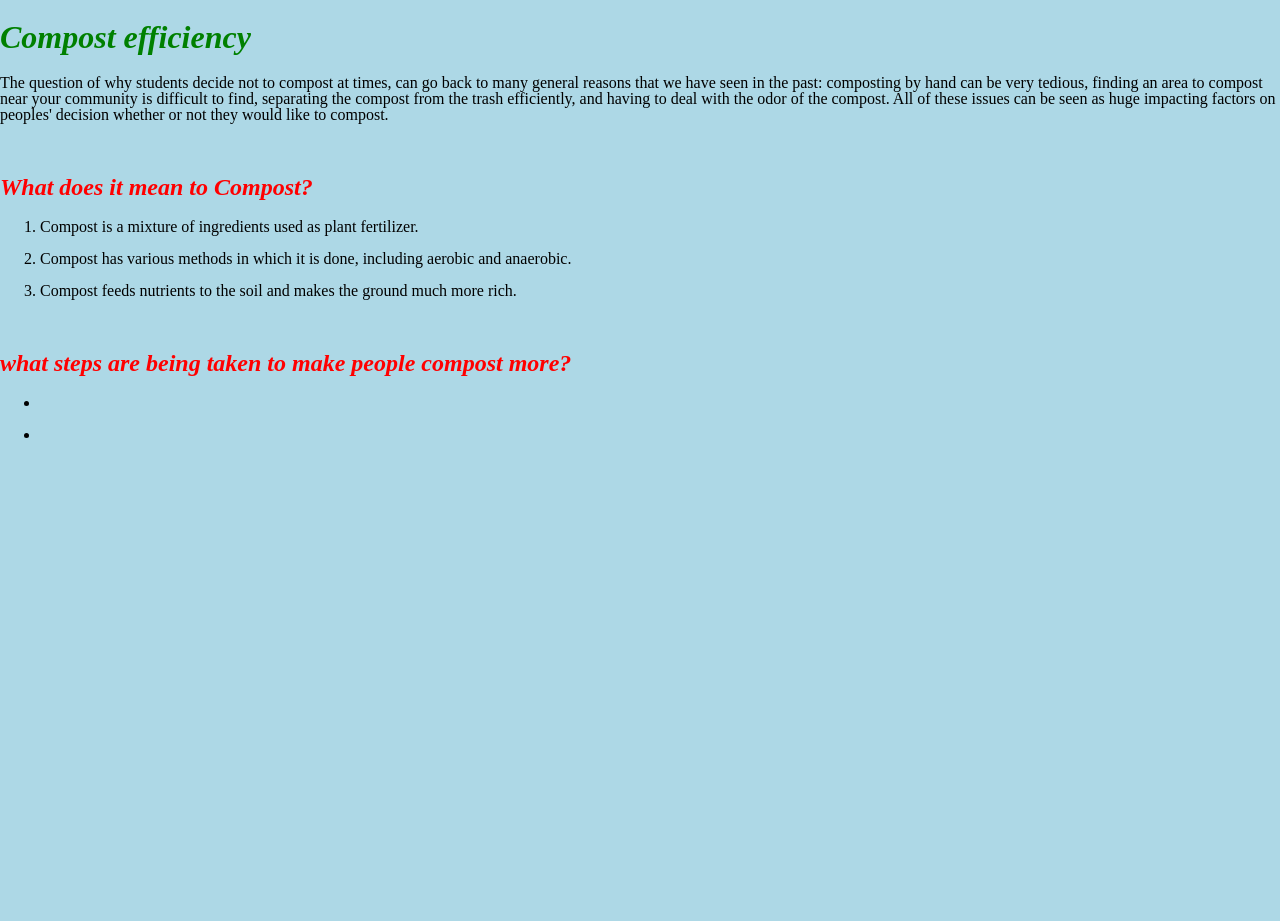
==== index.html @ 35545da9 "added html" ====
<!DOCTYPE html>
<html>

<head>
  <meta charset="utf-8">
  <meta name="viewport" content="width=device-width">
  <title>Compost Efficiency</title>
  <link href="reset.css" rel="stylesheet" type="text/css" />
  <link href="style.css" rel="stylesheet" type="text/css" />
  <link href="reset-webview.css" rel="stylesheet" type="text/css"
  />
</head>
  

<body style = "background-color: lightblue;">
  <h1 class = "green" id = "aboutWeek"> Compost efficiency </h1>
  <p> The question of why students decide not to compost at times, can go back to many general reasons that we have seen in the past: composting by hand can be very tedious, finding an area to compost near your community is difficult to find, separating the compost from the trash efficiently, and having to deal with the odor of the compost. All of these issues can be seen as huge impacting factors on peoples' decision whether or not they would like to compost. </p>
  <br> 
  <h2 class = "red" id = "aboutWeek"> What does it mean to Compost?</h2>
  <ol>
    <li>
    Compost is a mixture of ingredients used as plant fertilizer. 
    </li> 
    <br>
    <li>
      Compost has various methods in which it is done, including aerobic and anaerobic. 
    </li>
    <br>
    <li> 
      Compost feeds nutrients to the soil and makes the ground much more rich. 
    </li>
  </ol>
  
  <br> 
  <h2 class = "red" id = "aboutWeek"> what steps are being taken to make people compost more? </h2>
  <ul>
  <li>
  </li>
    <br>
    <li>
    </li>
  </ul>
  <script src="script.js"></script>
</body>

</html>
---- style.css ----
html, body  {
  height: 100%;
  width: 100%;
}
#aboutWeek
{
  font-style: italic;
}
.red {
  color: red;
}
.green 
{
  color: green;
}
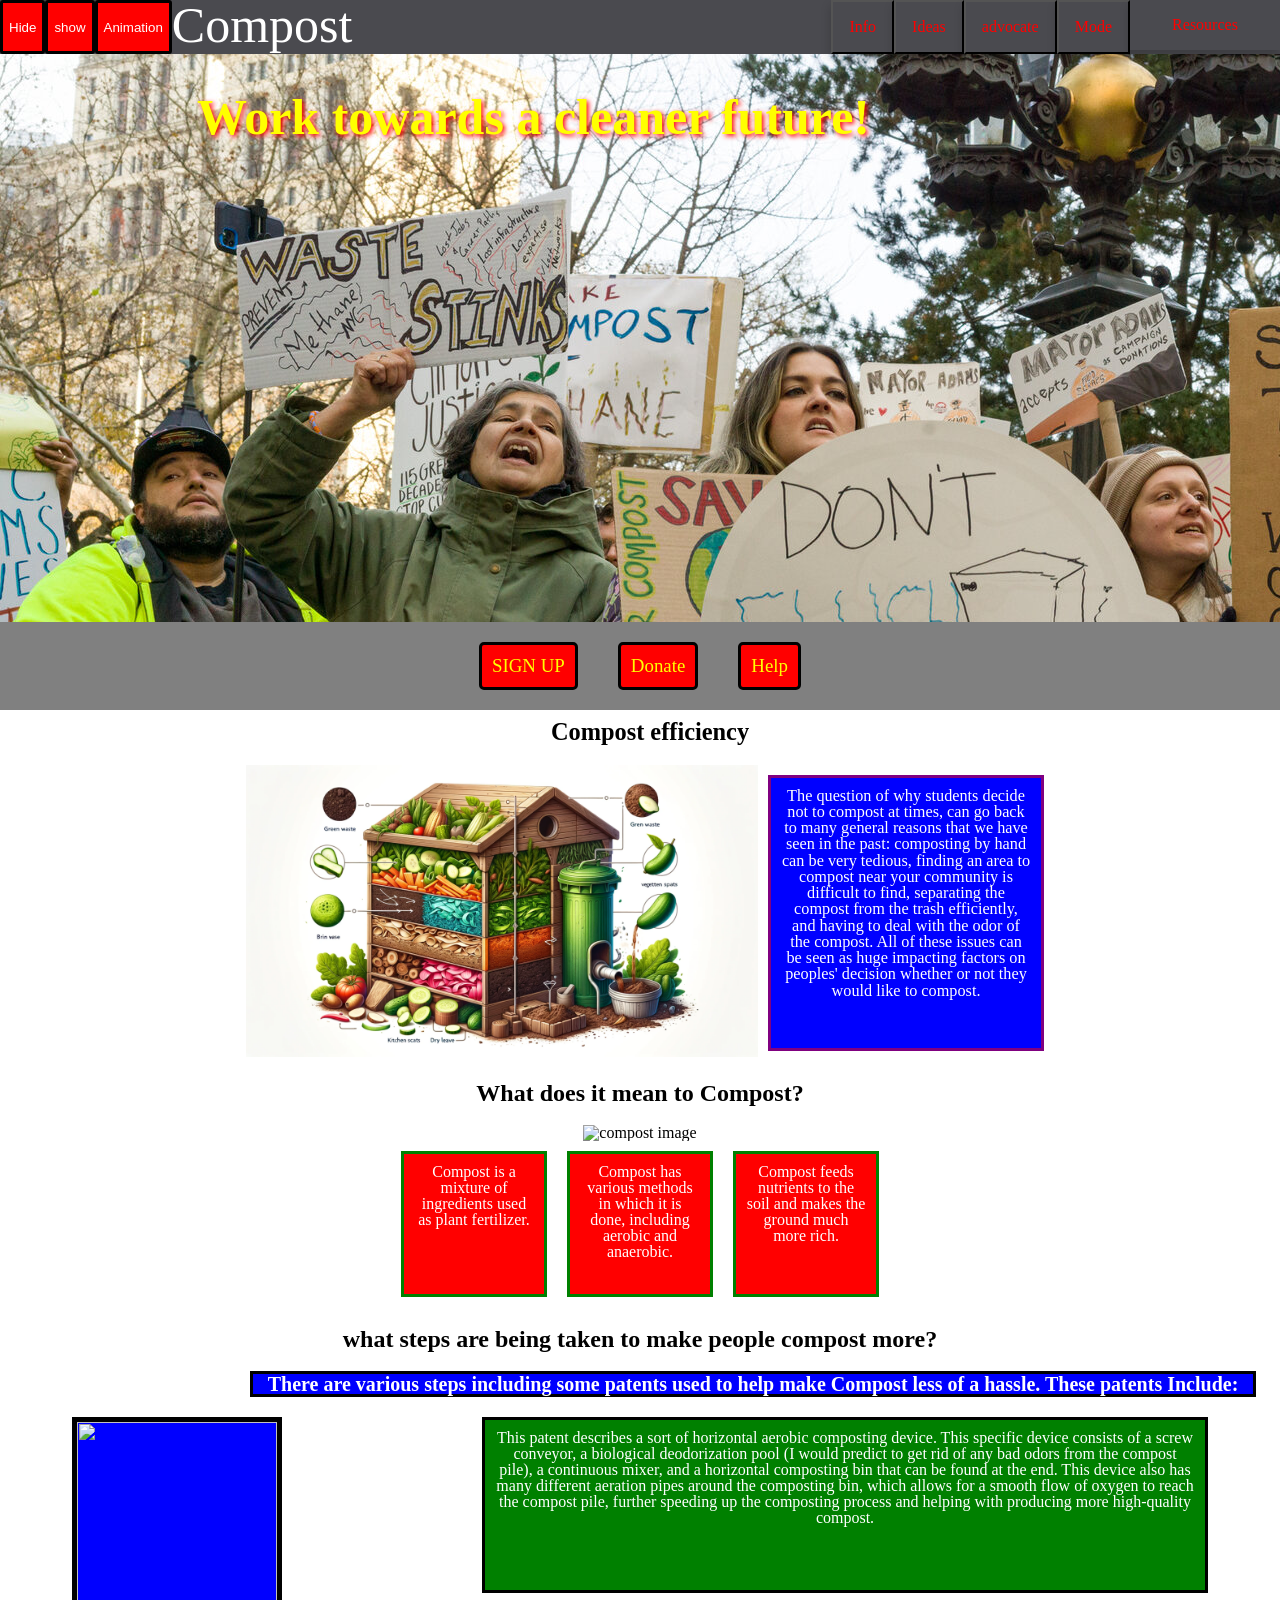
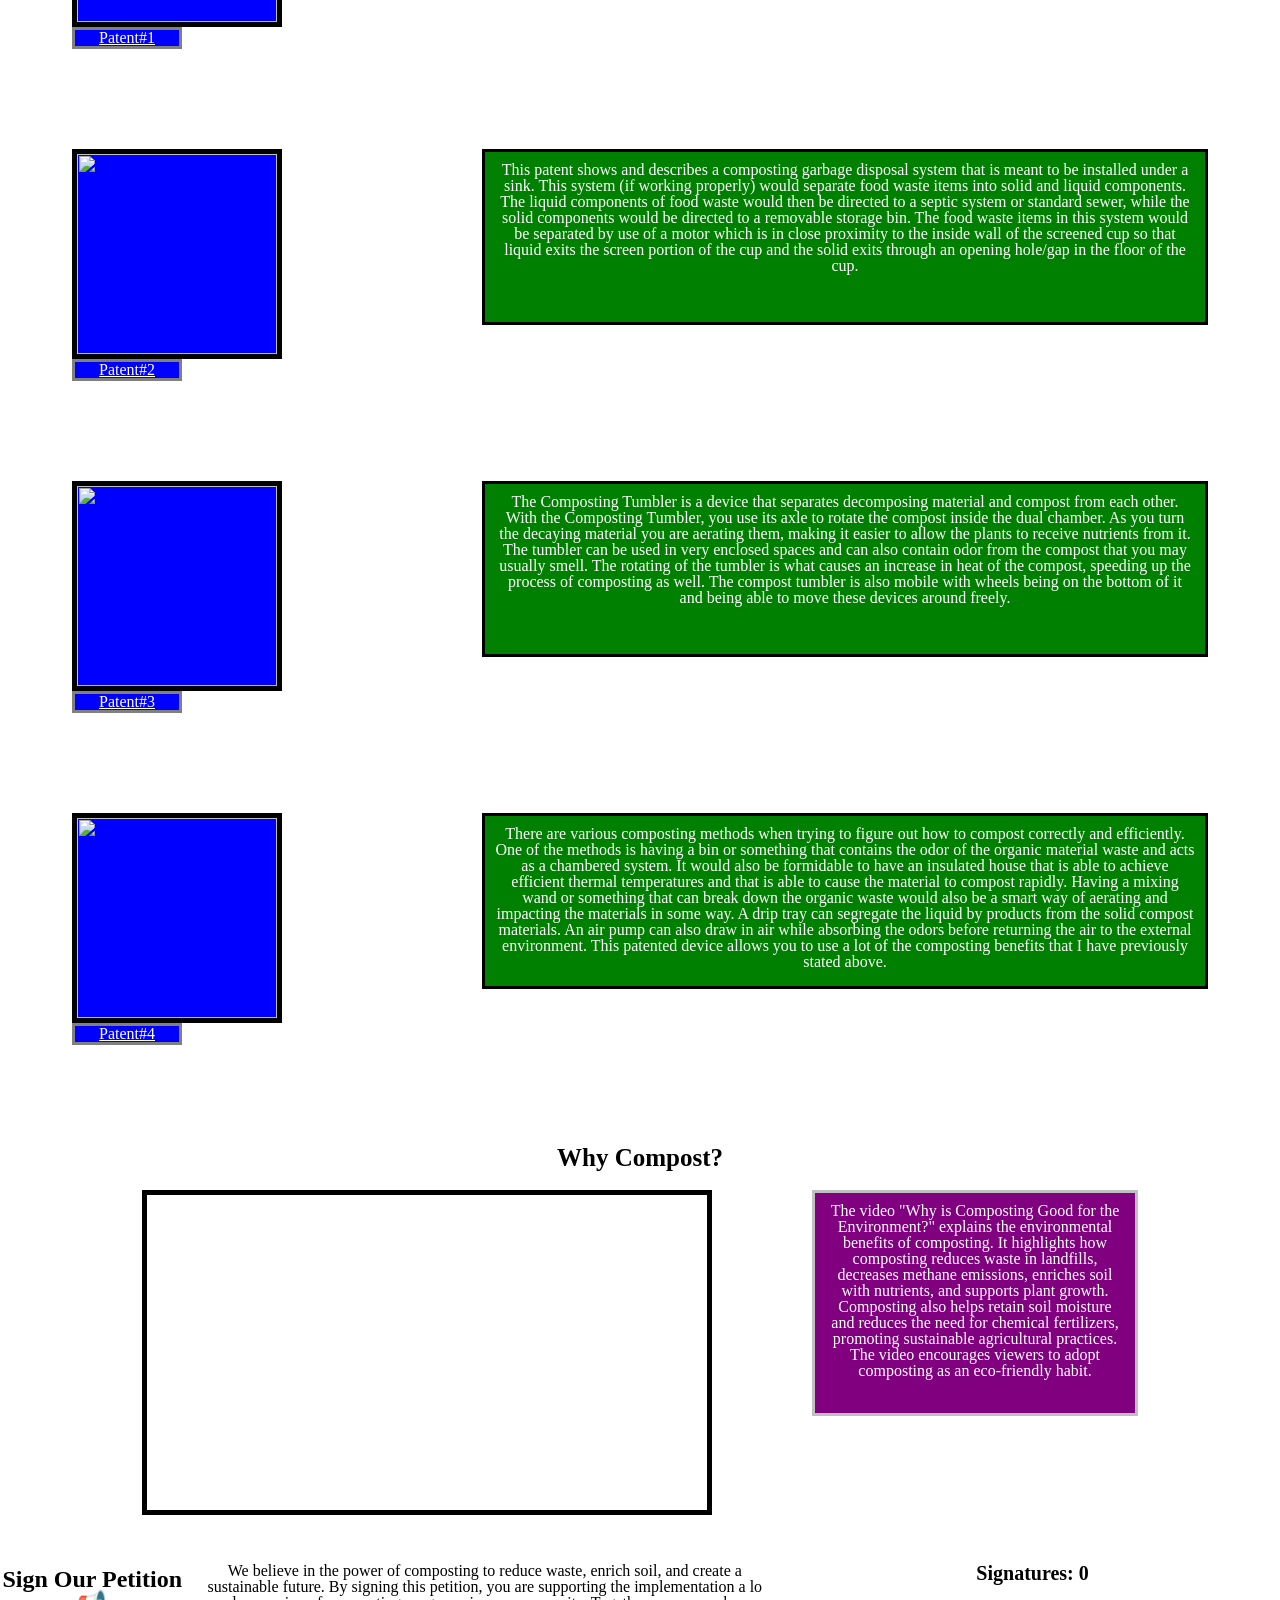
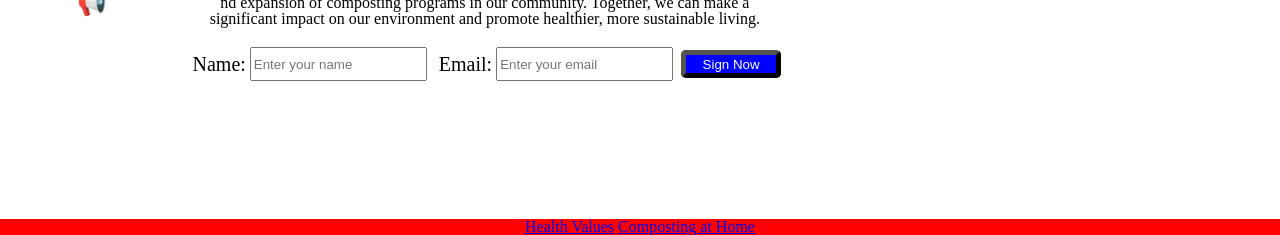
==== commit 1d8dc609: "Finally published" ====
--- a/index.html
+++ b/index.html
@@ -7,40 +7,238 @@
   <title>Compost Efficiency</title>
   <link href="reset.css" rel="stylesheet" type="text/css" />
   <link href="style.css" rel="stylesheet" type="text/css" />
-  <link href="reset-webview.css" rel="stylesheet" type="text/css"
-  />
+  <link href="reset-webview.css" rel="stylesheet" type="text/css" />
+  <link rel="icon" type="image/x-icon" href="/images/favicon.ico">
+  <script src="https://ajax.googleapis.com/ajax/libs/jquery/3.6.0/jquery.min.js"> </script>
+
 </head>
-  
-
-<body style = "background-color: lightblue;">
-  <h1 class = "green" id = "aboutWeek"> Compost efficiency </h1>
-  <p> The question of why students decide not to compost at times, can go back to many general reasons that we have seen in the past: composting by hand can be very tedious, finding an area to compost near your community is difficult to find, separating the compost from the trash efficiently, and having to deal with the odor of the compost. All of these issues can be seen as huge impacting factors on peoples' decision whether or not they would like to compost. </p>
-  <br> 
-  <h2 class = "red" id = "aboutWeek"> What does it mean to Compost?</h2>
-  <ol>
-    <li>
-    Compost is a mixture of ingredients used as plant fertilizer. 
-    </li> 
-    <br>
-    <li>
-      Compost has various methods in which it is done, including aerobic and anaerobic. 
-    </li>
-    <br>
-    <li> 
-      Compost feeds nutrients to the soil and makes the ground much more rich. 
-    </li>
-  </ol>
-  
-  <br> 
-  <h2 class = "red" id = "aboutWeek"> what steps are being taken to make people compost more? </h2>
-  <ul>
-  <li>
-  </li>
-    <br>
-    <li>
-    </li>
-  </ul>
-  <script src="script.js"></script>
+
+
+<body class = "my-element" id = "el">
+
+  <div class="flex-container" id="navigation">
+    <button type="button" id="hide">Hide</button>
+    <button type="button" id="show">show</button>
+    <button type="button" id="reduceMotionButton">Animation</button>
+
+    <a id="flex-container-h3" class="white" href="index.html">Compost</a>
+    <Button class="dropbtn" type="button" onclick="window.location.href='page2.html'"> Info </Button>
+    <Button class="dropbtn" type="button" onclick="window.location.href='page3.html'"> Ideas </Button>
+    <Button class="dropbtn" type="button" onclick="window.location.href='page4.html'"> advocate </Button>
+    <button id="theme-button">Mode</button>
+
+    <div class="dropdown &&reveal">
+      <Button class="button">Resources</Button>
+
+      <ul class="dropdownMenu">
+        <li class="dropdownItem"><a href="#aboutWeek" class="dropdownLink">About</a></li>
+        <li class="dropdownItem"><a href="#Meaning" class="dropdownLink">Meaning</a></li>
+        <li class="dropdownItem"><a href="#future" class="dropdownLink">Future</a></li>
+        <li class="dropdownItem"><a href="#video" class="dropdownLink">Video</a></li>
+      </ul>
+    </div>
+  </div>
+  <div class="header" id="header-left">
+    <h2 style="top:50px; right: 410px; position:absolute; font-size:50px;   text-shadow: 2px 2px 5px red;">
+      Work towards a cleaner future!
+    </h2>
+    <section class="grey" id="flex-container">
+      <button id="header-button" type="button" onclick="window.location.href='page5.html'"> SIGN UP</button>
+      <button id="header-button" type="button" onclick="window.location.href='page6.html'"> Donate</button>
+      <button id="header-button" type="button" onclick="window.location.href='page7.html'"> Help</button>
+    </section>
+  </div>
+
+<div class = "dereveal">
+  <section class="reveal">
+    <h1 id="aboutWeek"> Compost efficiency </h1>
+
+
+    <div class="flex-container">
+      <img src="CompostTitle.png" class=compost alt="compost image"> </img>
+      <p class="titleBox"> The question of why students decide not to compost at times, can go back to many general
+        reasons that we have seen in the past: composting by hand can be very tedious, finding an area to compost near
+        your community is difficult to find, separating the compost from the trash efficiently, and having to deal with
+        the odor of the compost. All of these issues can be seen as huge impacting factors on peoples' decision whether
+        or not they would like to compost. </p>
+    </div>
+  </section>
+</div>
+
+
+
+  <section class="reveal">
+    <h2 id="Meaning"> What does it mean to Compost?</h2>
+    <img src="https://th.bing.com/th/id/OIP.GDxrx3t9KTs5Z-ZYT8vfIwHaEK?rs=1&pid=ImgDetMain" class=compost
+      alt="compost image"> </img>
+    <div class="flex-container">
+      <div class="box">
+        Compost is a mixture of ingredients used as plant fertilizer.
+      </div>
+      <div class="box">
+        Compost has various methods in which it is done, including aerobic and anaerobic.
+      </div>
+      <div class="box">
+        Compost feeds nutrients to the soil and makes the ground much more rich.
+      </div>
+    </div>
+  </section>
+
+
+
+
+  <section class="reveal">
+    <h2 id="future"> what steps are being taken to make people compost more? </h2>
+    <h3 class="subTitle">
+      There are various steps including some patents used to help make Compost less of a hassle. These patents Include:
+    </h3>
+    <div class="flex-container2">
+      <div class="flex-container3">
+        <img class="image"
+          src="https://patentimages.storage.googleapis.com/c0/d7/4a/00804d74c6db3b/HDA0002993053720000012.png"> </img>
+        <a class="link"
+          href="https://patents.google.com/patent/CN112851416A/en?oq=Patent+Number+%26+Published+Date:+CN112851416A%2c+published+5%2f28%2f2021">Patent#1</a>
+      </div>
+      <p class="Info">This patent describes a sort of horizontal aerobic composting device. This specific device
+        consists of a screw conveyor, a biological deodorization pool (I would predict to get rid of any bad odors from
+        the compost pile), a continuous mixer, and a horizontal composting bin that can be found at the end. This device
+        also has many different aeration pipes around the composting bin, which allows for a smooth flow of oxygen to
+        reach the compost pile, further speeding up the composting process and helping with producing more high-quality
+        compost. </p>
+    </div>
+    <div class="flex-container2">
+      <div class="flex-container3">
+        <img class="image"
+          src="https://patentimages.storage.googleapis.com/a3/06/db/8af3b91b37d1ea/US20160369485A1-20161222-D00001.png"></img>
+        <a class="link"
+          href="https://patents.google.com/patent/US20160369485A1/en?oq=Patent+Number+and+Date+Published:+US20160369485A1%2c+published+12%2f22%2f2016+">Patent#2</a>
+      </div>
+      <p class="Info"> This patent shows and describes a composting garbage disposal system that is meant to be
+        installed under a sink. This system (if working properly) would separate food waste items into solid and liquid
+        components. The liquid components of food waste would then be directed to a septic system or standard sewer,
+        while the solid components would be directed to a removable storage bin. The food waste items in this system
+        would be separated by use of a motor which is in close proximity to the inside wall of the screened cup so that
+        liquid exits the screen portion of the cup and the solid exits through an opening hole/gap in the floor of the
+        cup. </p>
+    </div>
+    <div class="flex-container2">
+      <div class="flex-container3">
+        <img class="image"
+          src="https://patentimages.storage.googleapis.com/a5/8a/8c/b249f7669dcf23/US3890129-drawings-page-3.png"></img>
+        <a class="link"
+          href="https://patents.google.com/patent/US3890129A/en?oq=Patent+Number:+US3890129A+Publication+of+patented+Device:+2001-08-29">Patent#3</a>
+      </div>
+      <p class="Info">The Composting Tumbler is a device that separates decomposing material and compost from each
+        other. With the Composting Tumbler, you use its axle to rotate the compost inside the dual chamber. As you turn
+        the decaying material you are aerating them, making it easier to allow the plants to receive nutrients from it.
+        The tumbler can be used in very enclosed spaces and can also contain odor from the compost that you may usually
+        smell. The rotating of the tumbler is what causes an increase in heat of the compost, speeding up the process of
+        composting as well. The compost tumbler is also mobile with wheels being on the bottom of it and being able to
+        move these devices around freely.
+      </p>
+    </div>
+    <div class="flex-container2">
+      <div class="flex-container3">
+        <img class="image"
+          src="https://patentimages.storage.googleapis.com/54/7c/48/cecefecd686c4c/US08129177-20120306-D00000.png">
+        </img>
+        <a class="link"
+          href="https://patents.google.com/patent/US8129177B2/en?oq=Patent+Number:+US8129177B2+Publication+of+Patented+Device:+03-06-2012">Patent#4</a>
+      </div>
+      <p class="Info"> There are various composting methods when trying to figure out how to compost correctly and
+        efficiently. One of the methods is having a bin or something that contains the odor of the organic material
+        waste and acts as a chambered system. It would also be formidable to have an insulated house that is able to
+        achieve efficient thermal temperatures and that is able to cause the material to compost rapidly. Having a
+        mixing wand or something that can break down the organic waste would also be a smart way of aerating and
+        impacting the materials in some way. A drip tray can segregate the liquid by products from the solid compost
+        materials. An air pump can also draw in air while absorbing the odors before returning the air to the external
+        environment. This patented device allows you to use a lot of the composting benefits that I have previously
+        stated above.
+      </p>
+    </div>
+  </section>
+  </div>
+
+
+
+
+  <section class="reveal" >
+    <h2 id="why">Why Compost?</h2>
+    <div class="flex-container">
+      <iframe width="560" height="315" src="https://www.youtube.com/embed/oFlsjRXbnSk?si=WfnlHR3BIRgTTCod" class="video"
+        style=" margin-right: 100px;" title="YouTube video player" frameborder="0"
+        allow="accelerometer; autoplay; clipboard-write; encrypted-media; gyroscope; picture-in-picture; web-share"
+        referrerpolicy="strict-origin-when-cross-origin" allowfullscreen></iframe>
+      <p class="Info2">The video "Why is Composting Good for the Environment?" explains the environmental benefits of
+        composting. It highlights how composting reduces waste in landfills, decreases methane emissions, enriches soil
+        with nutrients, and supports plant growth. Composting also helps retain soil moisture and reduces the need for
+        chemical fertilizers, promoting sustainable agricultural practices. The video encourages viewers to adopt
+        composting as an eco-friendly habit.</p>
+    </div>
+  </section>
+
+<br>
+  <br>
+
+<div class = "reveal">
+  <div class="petition" id="petition">
+
+    <h2>Sign Our Petition 📢</h2>
+    <div class="petitionContainer">
+
+      <div>
+
+
+        <div class="signatures">
+          <div class="petition">
+            <div class="petition-details">
+              <p>
+                We believe in the power of composting to reduce waste, enrich soil, and create a sustainable future. By
+                signing this petition, you are supporting the implementation a lo nd expansion of composting programs in
+                our community. Together, we can make a significant impact on our environment and promote healthier, more
+                sustainable living.
+              </p>
+              <form id="form">
+
+                <label for="name">Name:</label>
+                <input type="text" id="name" name="name" placeholder="Enter your name" required>
+
+                <label for="email">Email:</label>
+                <input type="email" id="email" name="email" placeholder="Enter your email" required>
+
+                <input type="submit" value="Sign Now" id="submit">
+                <div id = "myProgress">
+                  <div id="myBar">
+                    </div>
+                  </div>
+              </form>
+            </div>
+            <div id="signatures">
+              <p>Signatures: <span id="signature-count">0</span></p>
+            </div>
+          </div>
+
+            <div id="thanks-modal" class="modal">
+            <div class="modal-content">              
+              <div id="modal-text-container">
+                <button id="closeModalButton" class="modal-button">Close</button>
+                <p class = "T"> </p>
+              </div>
+              <img id = "I" class = "modalImg" src = "22440.jpg"></img>
+
+            </div>
+              </div>
+        </div>
+        </div>
+
+
+              <script src="index.js"></script>
+              <div class="footer">
+                <a href="https://www.healthline.com/nutrition/composting-beginners-guide">Health Values</a>
+                <a href="https://www.epa.gov/recycle/composting-home">Composting at Home</a>
+              </div>
+        
+
 </body>
 
 </html>
--- a/style.css
+++ b/style.css
@@ -1,10 +1,94 @@
-html, body  {
+html  {
   height: 100%;
   width: 100%;
 }
+.header {
+ 
+  height: 700px;
+  margin-top: 10px;
+  text-align:center;
+  background-image: url("CompostBackground.jpg");
+  overflow: hidden;
+  display:flex;
+  flex-direction:column;
+  justify-content: flex-end;
+}
+body {
+  transition: 1s;
+}
+
+
+
+#text {
+  position: relative;
+  color: #FFFFFF;
+  font-size: 150px;
+  z-index: 1;
+}
+#foliage {
+  z-index: 2;
+}
+
+#header-left {
+  text-align-last: left;
+  font-style: fantasy;
+color:yellow;
+  
+}
+#header-right {
+  display:flex;
+  width: 50%;
+  height: 100%;
+  background-color: #4CAF50;
+}
+#header-img {
+  width: 100%;
+  height: 100%;
+  max-width:100%;
+  
+}
+.grey 
+{
+  background-color: grey;
+
+}
+.pink 
+{
+  background-color: pink; 
+}
+.lightblue{
+  background-color: lightblue;
+}
+.yellow{
+  background-color: yellow
+}
+.lightgreen{
+  background-color: lightgreen;
+}
+#video{
+ 
+}
 #aboutWeek
 {
-  font-style: italic;
+  font-family: comic sans ms;
+  margin-top: 10px;
+}
+#Meaning 
+{
+  font-family: comic sans ms;
+  margin-top:20px;
+}
+#future{
+  font-family: comic sans ms;
+  margin-top:20px;
+}
+#why {
+  font-family: comic sans ms;
+  font-size:25px;
+}
+.compost{
+  width: 40%;
+  height: 50%;
 }
 .red {
   color: red;
@@ -12,4 +96,564 @@
 .green 
 {
   color: green;
+  
+  
+}
+.white{
+  color:white;
+  
+  text-align:left;
+  font-size: 50px;
+  font-family: comic sans ms;
+  width: 100%; 
+  transition: .5s; 
+}
+.white:hover {
+  color:grey;
+}
+.dropbtn {
+  
+  color: red;
+  font-family: comic sans ms;
+  padding: 16px;
+  font-size: 16px;
+  cursor: pointer;
+  transition: .5s;
+  box-shadow: 0px 6px 10px 0px rgba(0, 0, 0, 0.2);
+  background-color: #4a4a4f
+}
+.dropbtn:hover
+{
+  background-color: lightblue;
+  font-family: comic sans ms;
+  padding: 16px;
+  font-size: 16px;
+  border: none;
+  cursor: pointer;
+  color: orangered;
+}
+
+body{
+  width: 100%; 
+  text-align: center; /* Semicolon added to properly end the rule */
+}
+
+.box
+{
+  border: 3px solid green;
+  margin: 10px;
+  background-color:red;
+  padding: 10px;
+  width: 120px;
+  height: 120px;
+  color: white
+  /* Semicolon added to properly end the rule */
+}
+.titleBox 
+{
+  border: 3px solid purple;
+  margin: 10px;
+  background-color:blue;
+  padding: 10px;
+  width: 250px;
+  height: 250px;
+  color: white; 
+  text-align: center;
+}
+.flex-container
+{
+  display: flex;
+  flex-direction: row;
+  justify-content:center;
+}
+#flex-container-h3
+{
+  display: flex;
+  margin-right: 50px;
+  background-color:#4a4a4f;
+  text-decoration:none;
+}
+#flex-container
+{
+  display: flex;
+  flex-direction: row;
+  justify-content:center;
+}
+#header-button {
+  color: yellow;
+  font-size:  .5cm;
+  background-color: red;
+  text-align: center;
+  padding: 10px;
+  margin: 20px;
+  border: 3px solid black;
+  border-radius: 5px;
+  cursor: pointer;
+  font-family: comic sans ms;
+  transition:.5s
+}
+
+#header-button:hover{
+  background-color: orangered
+}
+#navigation {
+    position: fixed;
+    top: 0;
+    left: 0;
+    right: 0;
+  list-style-type: none;
+  width:100%;
+  margin:0;
+  padding:0;
+    background-color: #4a4a4f;
+  
+}
+.button {
+  border: none;
+  background-color: #4a4a4f;
+  width: 150px;
+  height: 50px;
+  cursor: pointer;
+  color: red;
+  padding: 16px;
+  box-shadow: 0px 6px 10px 0px rgba(0, 0, 0, 0.2);
+  font-family: comic sans ms;
+  text-align: center;
+  font-size: 16px;
+  transition: .5s;
+  
+}
+.button:hover  {
+  border: none;
+  width: 150px;
+  height: 50px;
+  cursor: pointer;
+  color: red;
+  font-family: comic sans ms;
+  text-align: center;
+  font-size: 16px;
+  background-color: lightblue;
+}
+.dropdownMenu {
+  list-style: none; 
+  margin: 0;
+  padding: 0;
+  position: absolute;
+  top: 50px;
+  left: 0;
+  right: 0;
+  z-index: -1; 
+  width: 150px;
+  text-align: center;
+  box-shadow: 0px 6px 10px 0px rgba(0, 0, 0, 0.2);
+  transform: translateY(-200%);
+  transition: transform .5s ease-in-out;
+}
+
+.dropdownLink {
+  text-decoration: none;
+  display: block;
+  background-color: #f9f9f9;
+  color: #4a4a4f;
+  padding: 10px 5px;
+  transition: background-color .5s ease-in-out, color .5s ease-in-out;
+}
+
+.dropdownLink:hover {
+  color: #fff;
+  background-color: #a0a0a3;
+}
+
+.dropdown {
+  position: relative;
+}
+
+.dropdown:hover .dropdownMenu {
+  transform: translateY(0%);
+}
+.white
+{
+  background-color: white;
+}
+.footer 
+{
+  position: fixed;
+  left: 0;
+  bottom: 0;
+  width: 100%;
+  background-color: red;
+  color: white;
+  text-align: center;
+}
+.image {
+  width: 200px;
+  height: 200px;
+  margin-right: 200px;
+  background-color: blue;
+  border: 5px solid black;
+  
+}
+.Info 
+{
+  border: 3px solid black;
+  margin: 0;
+  background-color:green;
+  padding: 10px;
+  width: 700px;
+  height: 150px;
+  color: white; 
+  text-align: center;
+}
+.subTitle{
+  font-style: fantasy; 
+  color:white; 
+  font-size:20px; 
+  background-color:blue; 
+  width: 1000px; 
+  margin-left: 250px;
+   border: 3px solid black;
+}
+.flex-container2
+{
+  display: flex;
+  flex-direction: row;
+  justify-content:center; 
+  margin-bottom: 100px;
+}
+.video 
+{
+ border: 5px solid black;
+}
+.Info2
+{
+  margin: 0;
+  background-color:purple;
+  padding: 10px;
+  width: 300px;
+  height: 200px;
+  color: white; 
+  text-align: center;
+  border: 3px solid silver;
+
+}
+.link
+{
+background-color: blue;
+  font-style: fantasy;
+  color:white;
+  border: 3px solid grey;
+  margin-right:300px;
+}
+.flex-container3
+{
+  display:flex;
+  flex-direction: column;
+  justify-content:flex-end;
+}
+.box3{
+  background-color: red; 
+  border: 3px solid black;
+  margin-top:300px;
+  margin-left: 1000px;
+  width:30%;
+  height:40%;
+  margin-right:10px;
+  margin-bottom:50px;
+}
+.dark-mode {
+
+  background-color: black;
+  color: white;
+  transition:1s;
+}
+
+#theme-button {
+text-decoration: wavy ;
+  color: red;
+  font-family: comic sans ms;
+  padding: 16px;
+  font-size: 16px;
+  cursor: pointer;
+  transition: .5s;
+  box-shadow: 0px 6px 10px 0px rgba(0, 0, 0, 0.2);
+  background-color: #4a4a4f
+}
+#theme-button:hover
+{
+  text-decoration: wavy ;
+  background-color: lightblue;
+  font-family: comic sans ms;
+  padding: 16px;
+  font-size: 16px;
+  cursor: pointer;
+  color: orangered;
+}
+.reveal{
+  position: relative;
+  transform: translateY(150px);
+  opacity: 0;
+  transition: 1s all ease;
+}
+
+.reveal.active{
+
+  transform: translateY(0);
+  opacity: 1;
+
+}
+.dereveal{
+  position: relative;
+  transform: translateY(0px);
+  opacity: 1;
+  transition: 1s all ease;
+}
+.dereveal.actively{
+
+  transform: translateY(-150px);
+  opacity: 0;
+
+}
+
+.error {
+  border-style: solid;
+  border-width: 2px;
+  border-color: red;
+  background:pink;
+}
+
+.petition{
+  display: flex;
+  align-content: center;
+  justify-content: center;
+  margin-bottom: 100px
+}
+
+.petition div{
+  width: 100%;
+}
+
+.petition-details{
+  width: 100%;
+}
+
+.petition p{
+  justify-content: center;
+  padding: 16px; 
+  margin: auto;
+}
+
+
+#signatures{
+  text-align: center;
+}
+
+#form{
+  display: flex;
+  flex-direction: row;
+  justify-content: center;
+  align-items: center;
+  font-size: 20px
+}
+
+#signatures p{
+  font-size: 20px;
+  font-weight: bold;
+}
+
+#form input{
+  margin: 4px;
+  height: 28px;
+}
+#form label{
+  margin-left: 8px;
+}
+
+input[type=submit] {
+  text-align: center;
+  align-content: center;
+  background-color: blue;
+  color: white;
+  border-width: 5px;
+  border-color: black;
+  border-radius: 5px;
+  transition: 0.8s;
+  margin: 16px;
+  width: 100px;
+  min-width: 100px;
+  height: 90px;
+}
+
+input[type=submit]:hover{
+  background-color: lightgray;
+    color: black;
+  }
+.sign-up {
+  border: 3px solid black;
+  border-radius:3px;
+  margin-top: 50px;
+  background-color: lightblue;
+  width: 80%;
+  height:20pc;
+  display: inline-block;
+
+}
+#signNowButton {
+  
+  margin-bottom:20px;
+  border:3px solid red;
+  border-radius:3px;
+  color: blue;
+  margin-right: 640px;
+}
+#signNowButton:hover {
+  background-color: red;
+  color: white;
+}
+#heading
+{
+  color:white;
+  font-size: 30px;
+  font-family: Cambria, Cochin, Georgia, Times, 'Times New Roman', serif;
+  text-shadow: 2px 2px 4px #000000;
+} 
+.sign-up-text {
+  font-family: comic sans ms;
+  font-size: 15px;
+  color: white;
+  text-shadow: 1px 1px 2px #000000;
+  padding-left: 220px;
+  padding-right: 200px;
+
+}
+#img2{
+  width: 20%;
+  height: 6pc;
+}
+.petitionContainer{
+  display: flex;
+ flex-direction: row;
+  gap: 20px;
+  width: 100%;
+  padding-bottom: 50px;
+}
+.petition-para {
+  width: 100%;
+  
+}
+.signatures {
+  width: 100%;
+  
+}
+.modal {
+  display: none; /* hides the modal from view by default*/
+  position: fixed; /* keeps the modal in one place */
+  z-index: 2; /* positions the modal on top of all other elements on the screen */
+  left: 0;
+  top: 0;
+  width: 100%; /* Full width */
+  height: 100%; /* Full height */
+  background-color: rgba(0,0,0,0.4); /* 40% opacity black - other elements can still be seen */
+  flex-direction: column; /* these flexbox rules center the content on the screen */
+  align-items: center;
+  justify-content: center;
+}
+
+/* box that contains all the content and images */
+.modal-content {
+  background-color: lightsteelblue; /* update the colors and font sizes as you like */
+  color: black;
+  text-align: center;
+  font-size: 3rem;
+  display: flex; /* adds flexbox to center all items */
+  justify-content: center;
+  align-items: center;
+}
+
+#thanks-modal-content {
+  width: 20rem; /* sets a default width for the text container */
+}
+
+#modal-text-container {
+  display: flex; /* adds flexbox to center the text and buttons (stretch feature) */
+  flex-direction: column;
+  align-items: center;
+  justify-content: center;
+}
+
+.close {
+   color: #aaa;
+   float: right;
+   font-size: 28px;
+   font-weight: bold;
+}
+
+.close:focus {
+   color: black;
+   text-decoration: none;
+   cursor: pointer;
+}
+#hide {
+  background-color:red;
+  color: white;
+border: 3px solid black;
+  border-radius: 3px;}
+#hide:hover {
+  background-color:pink;
+  color: white;
+border: 3px solid black;
+  border-radius: 3px;}
+#show {
+  background-color:red;
+    color: white;
+  border: 3px solid black;
+    border-radius: 3px;
+}
+#show:hover {
+  background-color:pink;
+  color: white;
+border: 3px solid black;
+  border-radius: 3px;}
+#myProgress {
+  width: 100%;
+  background-color: grey;
+}
+
+#myBar {
+  width: 1%;
+  height: 30px;
+  background-color: green;
+}
+
+.modal-button {
+  background-color: #4CAF50; /* Green */
+  border: none;
+  color: white;
+  padding: 10px 20px;
+  text-align: center;
+  text-decoration: none;
+  display: inline-block;
+  font-size: 16px;
+  margin: 4px 2px;
+  cursor: pointer;
+}
+
+.T{
+  font-family: comic sans ms;
+  margin-top: 10px;
+  color:white;
+}
+.modalImg {
+  transform: scale(0.6)
+}
+#reduceMotionButton {
+  background-color:red;
+    color: white;
+  border: 3px solid black;
+    border-radius: 3px;
+}
+#reduceMotionButton:hover {
+  background-color:pink;
+    color: white;
+  border: 3px solid black;
+    border-radius: 3px;
 }
